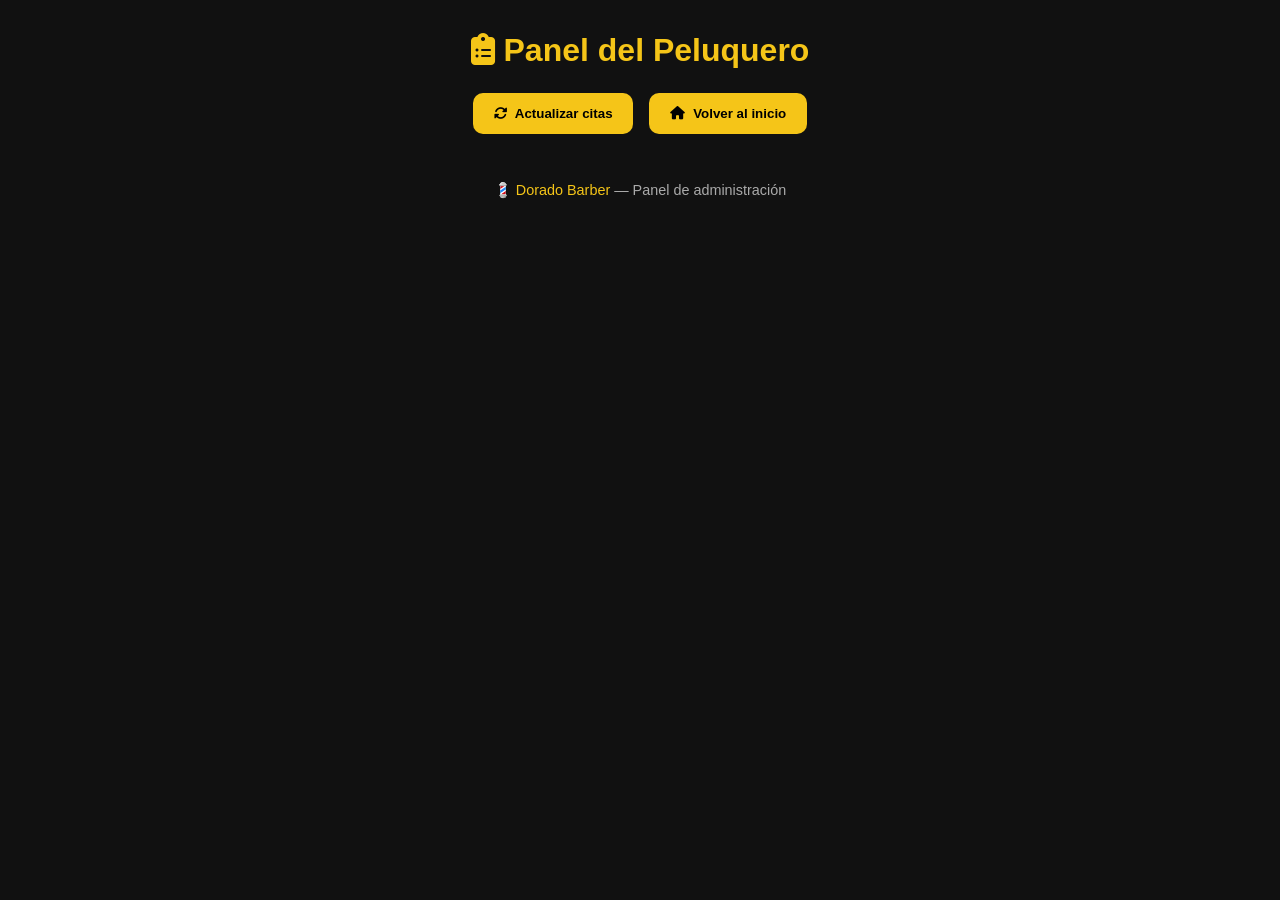
==== admin.html @ 8e2dd07b "cambios en admin" ====
<!DOCTYPE html>
<html lang="es">
<head>
  <meta charset="UTF-8" />
  <meta name="viewport" content="width=device-width, initial-scale=1.0" />
  <title>Panel del Peluquero</title>
  <link rel="stylesheet" href="https://cdnjs.cloudflare.com/ajax/libs/font-awesome/6.5.0/css/all.min.css">
  <style>
    body {
      background-color: #111;
      color: #fff;
      font-family: 'Poppins', sans-serif;
      margin: 0;
      padding: 0;
      scroll-behavior: smooth;
    }

    h1 {
      text-align: center;
      color: #f5c518;
      margin-top: 2rem;
      font-size: 2rem;
    }

    button {
      display: inline-flex;
      align-items: center;
      gap: 0.5rem;
      background-color: #f5c518;
      border: none;
      color: #000;
      padding: 0.8rem 1.3rem;
      font-weight: bold;
      border-radius: 10px;
      cursor: pointer;
      transition: 0.3s;
    }

    button:hover {
      background-color: #ffd700;
      transform: translateY(-2px);
    }

    .botones {
      display: flex;
      justify-content: center;
      flex-wrap: wrap;
      gap: 1rem;
      margin: 1.5rem auto;
    }

    .dia {
      margin: 2rem auto;
      background: #1e1e1e;
      border-radius: 12px;
      box-shadow: 0 4px 12px rgba(0, 0, 0, 0.5);
      max-width: 950px;
      overflow-x: auto;
    }

    .dia h2 {
      text-align: center;
      background-color: #f5c518;
      color: #111;
      margin: 0;
      padding: 0.8rem;
      border-radius: 12px 12px 0 0;
      font-size: 1.2rem;
    }

    table {
      width: 100%;
      border-collapse: collapse;
      text-align: center;
    }

    th, td {
      padding: 0.8rem;
      border-bottom: 1px solid #333;
    }

    th {
      background-color: #d4af37;
      color: #111;
      text-transform: uppercase;
      font-size: 0.9rem;
    }

    tr:nth-child(even) {
      background-color: #222;
    }

    tr:hover {
      background-color: #333;
    }

    footer {
      text-align: center;
      color: #aaa;
      margin-top: 3rem;
      padding-bottom: 1rem;
      font-size: 0.9rem;
    }

    /* --- Botón volver arriba --- */
    #btnArriba {
      position: fixed;
      bottom: 25px;
      right: 25px;
      background-color: #f5c518;
      color: #000;
      border: none;
      border-radius: 50%;
      width: 50px;
      height: 50px;
      cursor: pointer;
      font-size: 1.3rem;
      box-shadow: 0 4px 8px rgba(0, 0, 0, 0.6);
      display: none;
      align-items: center;
      justify-content: center;
      transition: 0.3s;
    }

    #btnArriba:hover {
      background-color: #ffd700;
      transform: scale(1.1);
    }

    /* --- Responsive --- */
    @media (max-width: 768px) {
      table, th, td {
        font-size: 0.85rem;
      }

      .dia {
        width: 95%;
      }
    }
  </style>
</head>
<body>
  <h1><i class="fa-solid fa-clipboard-list"></i> Panel del Peluquero</h1>

  <div class="botones">
    <button id="actualizar"><i class="fa-solid fa-rotate"></i> Actualizar citas</button>
    <button onclick="window.location.href='index.html'"><i class="fa-solid fa-home"></i> Volver al inicio</button>
  </div>

  <div id="contenedorCitas"></div>

  <button id="btnArriba" title="Volver arriba"><i class="fa-solid fa-arrow-up"></i></button>

  <footer>💈 <span style="color:#f5c518;">Dorado Barber</span> — Panel de administración</footer>

  <script type="module">
    import { createClient } from "https://esm.sh/@supabase/supabase-js@2";

    const SUPABASE_URL = "https://vukawliizqcjhptpyxdi.supabase.co";
    const SUPABASE_KEY =
      "eyJhbGciOiJIUzI1NiIsInR5cCI6IkpXVCJ9.eyJpc3MiOiJzdXBhYmFzZSIsInJlZiI6InZ1a2F3bGlpenFjamhwdHB5eGRpIiwicm9sZSI6ImFub24iLCJpYXQiOjE3NjEzMTEwMzksImV4cCI6MjA3Njg4NzAzOX0.XhH_NEwxiEaYqS4vZiWm4DjSXQ1bLZkMtdB0g8ewNtM";
    const supabase = createClient(SUPABASE_URL, SUPABASE_KEY);

    const contenedor = document.getElementById("contenedorCitas");
    const btnActualizar = document.getElementById("actualizar");
    const btnArriba = document.getElementById("btnArriba");

    btnActualizar.addEventListener("click", cargarCitas);

    async function cargarCitas() {
      contenedor.innerHTML = "<p style='text-align:center;color:#bbb;'>Cargando citas...</p>";

      const { data: citas, error } = await supabase
        .from("citas")
        .select("*")
        .order("fecha", { ascending: true })
        .order("hora", { ascending: true });

      if (error) {
        console.error("Error al cargar citas:", error);
        contenedor.innerHTML = "<p style='text-align:center;color:red;'>Error al cargar citas</p>";
        return;
      }

      if (!citas.length) {
        contenedor.innerHTML = "<p style='text-align:center;color:#aaa;'>No hay citas registradas</p>";
        return;
      }

      // Agrupar por fecha
      const citasPorFecha = {};
      for (const cita of citas) {
        if (!citasPorFecha[cita.fecha]) citasPorFecha[cita.fecha] = [];
        citasPorFecha[cita.fecha].push(cita);
      }

      // Generar bloques por día
      contenedor.innerHTML = "";
      for (const fecha in citasPorFecha) {
        const lista = citasPorFecha[fecha];
        const fechaObj = new Date(fecha + "T00:00:00");
        const diaSemana = fechaObj.toLocaleDateString("es-ES", {
          weekday: "long",
          year: "numeric",
          month: "long",
          day: "numeric"
        });

        const divDia = document.createElement("div");
        divDia.className = "dia";
        divDia.innerHTML = `
          <h2>${diaSemana.charAt(0).toUpperCase() + diaSemana.slice(1)}</h2>
          <table>
            <thead>
              <tr>
                <th>Cliente</th>
                <th>Teléfono</th>
                <th>Servicio</th>
                <th>Hora</th>
              </tr>
            </thead>
            <tbody>
              ${lista
                .sort((a, b) => a.hora.localeCompare(b.hora))
                .map(
                  c => `
                  <tr>
                    <td>${c.nombre}</td>
                    <td>${c.telefono}</td>
                    <td>${c.servicio}</td>
                    <td>${c.hora}</td>
                  </tr>
                `
                )
                .join("")}
            </tbody>
          </table>
        `;
        contenedor.appendChild(divDia);
      }
    }

    // Mostrar botón arriba solo cuando se hace scroll
    window.addEventListener("scroll", () => {
      btnArriba.style.display = window.scrollY > 300 ? "flex" : "none";
    });

    btnArriba.addEventListener("click", () => {
      window.scrollTo({ top: 0, behavior: "smooth" });
    });

    cargarCitas();
  </script>
</body>
</html>
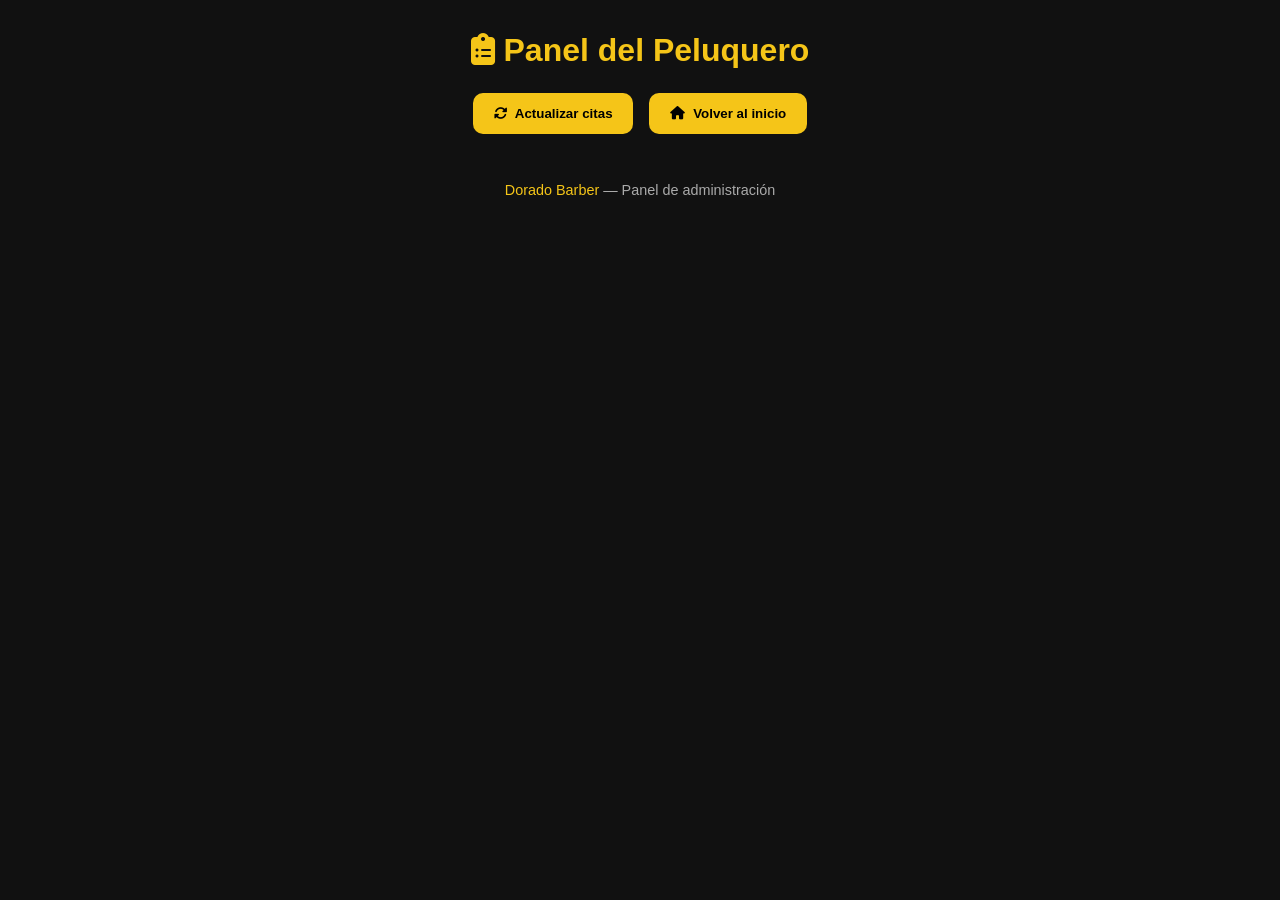
==== commit 4df1ea9d: "prueba de notifiaciones" ====
--- a/admin.html
+++ b/admin.html
@@ -12,7 +12,6 @@
       font-family: 'Poppins', sans-serif;
       margin: 0;
       padding: 0;
-      scroll-behavior: smooth;
     }
 
     h1 {
@@ -56,6 +55,7 @@
       box-shadow: 0 4px 12px rgba(0, 0, 0, 0.5);
       max-width: 950px;
       overflow-x: auto;
+      transition: all 0.3s ease;
     }
 
     .dia h2 {
@@ -66,6 +66,7 @@
       padding: 0.8rem;
       border-radius: 12px 12px 0 0;
       font-size: 1.2rem;
+      text-transform: capitalize;
     }
 
     table {
@@ -86,13 +87,8 @@
       font-size: 0.9rem;
     }
 
-    tr:nth-child(even) {
-      background-color: #222;
-    }
-
-    tr:hover {
-      background-color: #333;
-    }
+    tr:nth-child(even) { background-color: #222; }
+    tr:hover { background-color: #333; }
 
     footer {
       text-align: center;
@@ -102,7 +98,6 @@
       font-size: 0.9rem;
     }
 
-    /* --- Botón volver arriba --- */
     #btnArriba {
       position: fixed;
       bottom: 25px;
@@ -127,20 +122,58 @@
       transform: scale(1.1);
     }
 
-    /* --- Responsive --- */
-    @media (max-width: 768px) {
-      table, th, td {
-        font-size: 0.85rem;
-      }
-
-      .dia {
-        width: 95%;
-      }
+    .dia-futuro { box-shadow: 0 0 15px gold; border: 2px solid gold; }
+    .dia-hoy { border: 2px solid #fff; box-shadow: 0 0 20px #fff; }
+    .dia-pasado { opacity: 0.5; filter: grayscale(0.3); }
+
+    .separador {
+      text-align: center;
+      margin: 3rem auto 1rem;
+      font-size: 1.1rem;
+      color: #f5c518;
+      text-transform: uppercase;
+      letter-spacing: 1px;
+      border-top: 1px solid #333;
+      width: 85%;
+      padding-top: 10px;
+      opacity: 0.9;
+    }
+
+    .alerta-db {
+      text-align: center;
+      background-color: #f5c518;
+      color: #000;
+      padding: 1rem;
+      border-radius: 0 0 12px 12px;
+      font-weight: bold;
+      box-shadow: 0 0 20px rgba(255, 215, 0, 0.5);
+      margin-bottom: 1rem;
+      display: none;
+    }
+
+    .toast {
+      position: fixed;
+      top: 20px;
+      right: 20px;
+      background: #f5c518;
+      color: #000;
+      padding: 1rem 1.5rem;
+      border-radius: 10px;
+      box-shadow: 0 4px 10px rgba(0,0,0,0.6);
+      font-weight: bold;
+      animation: aparecer 0.5s ease forwards;
+      z-index: 9999;
+    }
+
+    @keyframes aparecer {
+      from { opacity: 0; transform: translateY(-20px); }
+      to { opacity: 1; transform: translateY(0); }
     }
   </style>
 </head>
 <body>
   <h1><i class="fa-solid fa-clipboard-list"></i> Panel del Peluquero</h1>
+  <div id="alertaDB" class="alerta-db"></div>
 
   <div class="botones">
     <button id="actualizar"><i class="fa-solid fa-rotate"></i> Actualizar citas</button>
@@ -148,108 +181,150 @@
   </div>
 
   <div id="contenedorCitas"></div>
-
   <button id="btnArriba" title="Volver arriba"><i class="fa-solid fa-arrow-up"></i></button>
 
-  <footer>💈 <span style="color:#f5c518;">Dorado Barber</span> — Panel de administración</footer>
+  <footer><span style="color:#f5c518;">Dorado Barber</span> — Panel de administración</footer>
 
   <script type="module">
-    import { createClient } from "https://esm.sh/@supabase/supabase-js@2";
-
-    const SUPABASE_URL = "https://vukawliizqcjhptpyxdi.supabase.co";
-    const SUPABASE_KEY =
-      "eyJhbGciOiJIUzI1NiIsInR5cCI6IkpXVCJ9.eyJpc3MiOiJzdXBhYmFzZSIsInJlZiI6InZ1a2F3bGlpenFjamhwdHB5eGRpIiwicm9sZSI6ImFub24iLCJpYXQiOjE3NjEzMTEwMzksImV4cCI6MjA3Njg4NzAzOX0.XhH_NEwxiEaYqS4vZiWm4DjSXQ1bLZkMtdB0g8ewNtM";
-    const supabase = createClient(SUPABASE_URL, SUPABASE_KEY);
-
-    const contenedor = document.getElementById("contenedorCitas");
-    const btnActualizar = document.getElementById("actualizar");
-    const btnArriba = document.getElementById("btnArriba");
-
-    btnActualizar.addEventListener("click", cargarCitas);
-
-    async function cargarCitas() {
-      contenedor.innerHTML = "<p style='text-align:center;color:#bbb;'>Cargando citas...</p>";
-
-      const { data: citas, error } = await supabase
-        .from("citas")
-        .select("*")
-        .order("fecha", { ascending: true })
-        .order("hora", { ascending: true });
-
-      if (error) {
-        console.error("Error al cargar citas:", error);
-        contenedor.innerHTML = "<p style='text-align:center;color:red;'>Error al cargar citas</p>";
-        return;
-      }
-
-      if (!citas.length) {
-        contenedor.innerHTML = "<p style='text-align:center;color:#aaa;'>No hay citas registradas</p>";
-        return;
-      }
-
-      // Agrupar por fecha
-      const citasPorFecha = {};
-      for (const cita of citas) {
-        if (!citasPorFecha[cita.fecha]) citasPorFecha[cita.fecha] = [];
-        citasPorFecha[cita.fecha].push(cita);
-      }
-
-      // Generar bloques por día
-      contenedor.innerHTML = "";
-      for (const fecha in citasPorFecha) {
-        const lista = citasPorFecha[fecha];
-        const fechaObj = new Date(fecha + "T00:00:00");
-        const diaSemana = fechaObj.toLocaleDateString("es-ES", {
-          weekday: "long",
-          year: "numeric",
-          month: "long",
-          day: "numeric"
-        });
-
-        const divDia = document.createElement("div");
-        divDia.className = "dia";
-        divDia.innerHTML = `
-          <h2>${diaSemana.charAt(0).toUpperCase() + diaSemana.slice(1)}</h2>
-          <table>
-            <thead>
-              <tr>
-                <th>Cliente</th>
-                <th>Teléfono</th>
-                <th>Servicio</th>
-                <th>Hora</th>
-              </tr>
-            </thead>
-            <tbody>
-              ${lista
-                .sort((a, b) => a.hora.localeCompare(b.hora))
-                .map(
-                  c => `
-                  <tr>
-                    <td>${c.nombre}</td>
-                    <td>${c.telefono}</td>
-                    <td>${c.servicio}</td>
-                    <td>${c.hora}</td>
-                  </tr>
-                `
-                )
-                .join("")}
-            </tbody>
-          </table>
-        `;
-        contenedor.appendChild(divDia);
-      }
-    }
-
-    // Mostrar botón arriba solo cuando se hace scroll
-    window.addEventListener("scroll", () => {
-      btnArriba.style.display = window.scrollY > 300 ? "flex" : "none";
-    });
-
-    btnArriba.addEventListener("click", () => {
-      window.scrollTo({ top: 0, behavior: "smooth" });
-    });
-
+import { createClient } from "https://esm.sh/@supabase/supabase-js@2";
+
+const SUPABASE_URL = "https://vukawliizqcjhptpyxdi.supabase.co";
+const SUPABASE_KEY =
+  "eyJhbGciOiJIUzI1NiIsInR5cCI6IkpXVCJ9.eyJpc3MiOiJzdXBhYmFzZSIsInJlZiI6InZ1a2F3bGlpenFjamhwdHB5eGRpIiwicm9sZSI6ImFub24iLCJpYXQiOjE3NjEzMTEwMzksImV4cCI6MjA3Njg4NzAzOX0.XhH_NEwxiEaYqS4vZiWm4DjSXQ1bLZkMtdB0g8ewNtM";
+
+const supabase = createClient(SUPABASE_URL, SUPABASE_KEY);
+
+const contenedor = document.getElementById("contenedorCitas");
+const btnActualizar = document.getElementById("actualizar");
+const btnArriba = document.getElementById("btnArriba");
+const alertaDB = document.getElementById("alertaDB");
+
+btnActualizar.addEventListener("click", cargarCitas);
+
+const sonidoNotificacion = new Audio("https://cdn.pixabay.com/download/audio/2022/03/15/audio_597e6a0c81.mp3?filename=notification-bell-1-14714.mp3");
+sonidoNotificacion.volume = 0.7;
+
+async function cargarCitas() {
+  contenedor.innerHTML = "<p style='text-align:center;color:#bbb;'>Cargando citas...</p>";
+
+  const { data: citas, error } = await supabase
+    .from("citas")
+    .select("*")
+    .order("fecha", { ascending: true })
+    .order("hora", { ascending: true });
+
+  if (error) {
+    contenedor.innerHTML = "<p style='text-align:center;color:red;'>Error al cargar citas</p>";
+    return;
+  }
+
+  if (!citas.length) {
+    contenedor.innerHTML = "<p style='text-align:center;color:#aaa;'>No hay citas registradas</p>";
+    return;
+  }
+
+  const citasPorFecha = {};
+  for (const cita of citas) {
+    if (!citasPorFecha[cita.fecha]) citasPorFecha[cita.fecha] = [];
+    citasPorFecha[cita.fecha].push(cita);
+  }
+
+  const ahora = new Date();
+  const offset = ahora.getTimezoneOffset() * 60000;
+  const local = new Date(ahora.getTime() - offset);
+  const hoy = local.toISOString().split("T")[0];
+
+  contenedor.innerHTML = "";
+
+  const fechas = Object.keys(citasPorFecha).sort((a, b) => new Date(a) - new Date(b));
+  const pasadas = [];
+  const futuras = [];
+
+  for (const f of fechas) {
+    if (f < hoy) pasadas.push(f);
+    else if (f > hoy) futuras.push(f);
+  }
+
+  if (citasPorFecha[hoy]) renderDia(hoy, citasPorFecha[hoy], "dia-hoy", "Hoy");
+  if (futuras.length > 0) {
+    const sep = document.createElement("div");
+    sep.className = "separador";
+    sep.textContent = "Próximos días";
+    contenedor.appendChild(sep);
+    futuras.forEach(f => renderDia(f, citasPorFecha[f], "dia-futuro"));
+  }
+  if (pasadas.length > 0) {
+    const sep = document.createElement("div");
+    sep.className = "separador";
+    sep.textContent = "Días pasados";
+    contenedor.appendChild(sep);
+    pasadas.reverse().forEach(f => renderDia(f, citasPorFecha[f], "dia-pasado"));
+  }
+
+  verificarUsoBaseDatos();
+}
+
+function renderDia(fecha, lista, clase, tituloPersonalizado) {
+  const fechaObj = new Date(fecha + "T00:00:00");
+  const titulo = tituloPersonalizado || fechaObj.toLocaleDateString("es-ES", {
+    weekday: "long", year: "numeric", month: "long", day: "numeric",
+  });
+
+  const div = document.createElement("div");
+  div.className = `dia ${clase}`;
+  div.innerHTML = `
+    <h2>${titulo.charAt(0).toUpperCase() + titulo.slice(1)}</h2>
+    <table>
+      <thead>
+        <tr><th>Cliente</th><th>Teléfono</th><th>Servicio</th><th>Hora</th></tr>
+      </thead>
+      <tbody>
+        ${lista
+          .sort((a, b) => a.hora.localeCompare(b.hora))
+          .map(
+            (c) => `<tr><td>${c.nombre}</td><td>${c.telefono}</td><td>${c.servicio}</td><td>${c.hora}</td></tr>`
+          )
+          .join("")}
+      </tbody>
+    </table>`;
+  contenedor.appendChild(div);
+}
+
+async function verificarUsoBaseDatos() {
+  const LIMITE = 10000, UMBRAL = 9000;
+  const { count, error } = await supabase.from("citas").select("*", { count: "exact", head: true });
+  if (error) return;
+  if (count >= UMBRAL) {
+    alertaDB.style.display = "block";
+    alertaDB.innerHTML = `⚠️ <strong>Atención:</strong> Tu base tiene <strong>${count}</strong> registros (máx ${LIMITE}).`;
+  } else alertaDB.style.display = "none";
+}
+
+window.addEventListener("scroll", () => {
+  btnArriba.style.display = window.scrollY > 300 ? "flex" : "none";
+});
+btnArriba.addEventListener("click", () =>
+  window.scrollTo({ top: 0, behavior: "smooth" })
+);
+
+function mostrarToast(mensaje) {
+  const toast = document.createElement("div");
+  toast.className = "toast";
+  toast.textContent = mensaje;
+  document.body.appendChild(toast);
+  setTimeout(() => toast.remove(), 5000);
+}
+
+supabase
+  .channel("nuevas-citas")
+  .on("postgres_changes", { event: "INSERT", schema: "public", table: "citas" }, (payload) => {
+    sonidoNotificacion.play();
+    mostrarToast(`Nuevo turno: ${payload.new.nombre} — ${payload.new.hora}`);
     cargarCitas();
+  })
+  .subscribe();
+
+cargarCitas();
   </script>
 </body>
 </html>
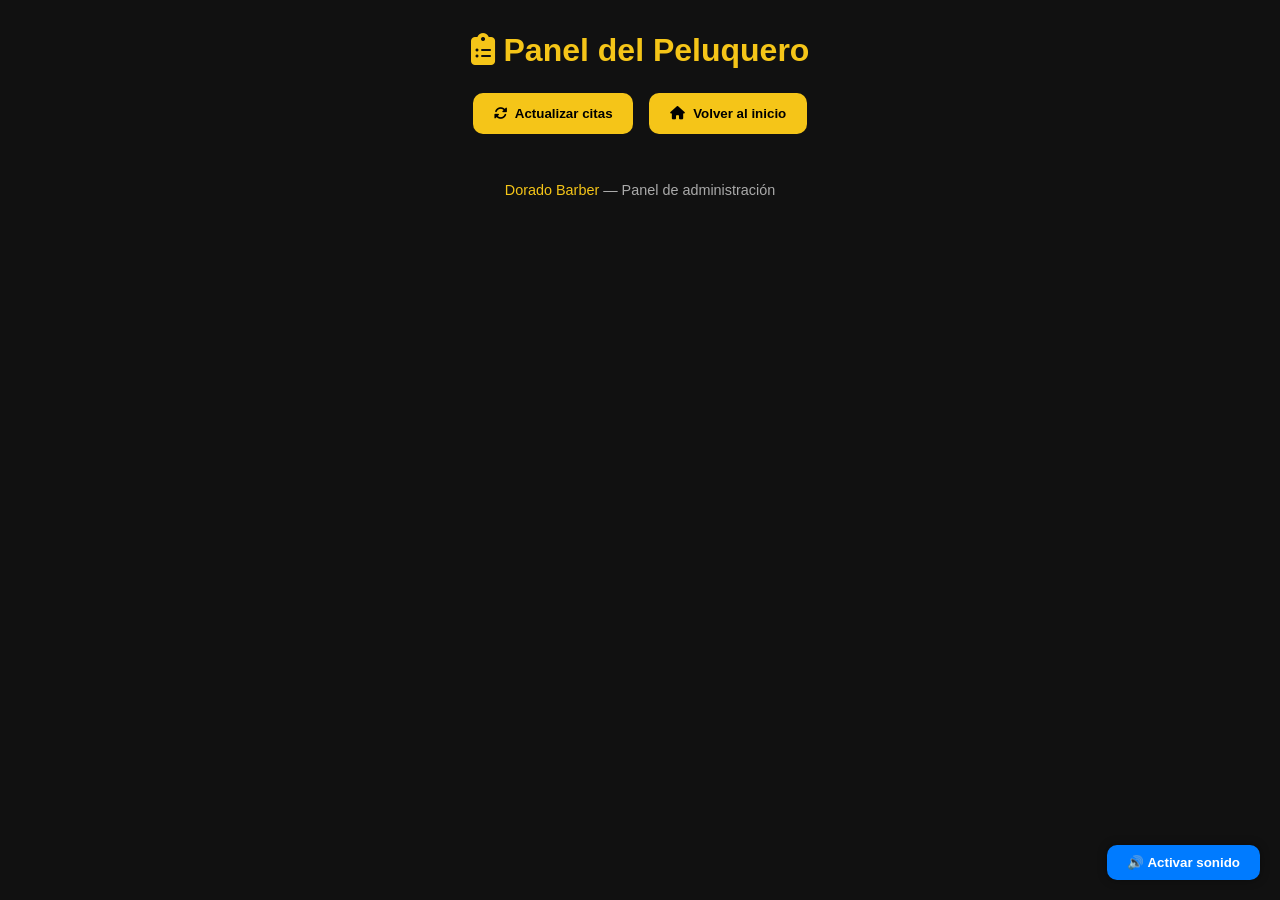
==== commit 322f7f64: "arreglo de tiempo y sonido" ====
--- a/admin.html
+++ b/admin.html
@@ -169,6 +169,23 @@
       from { opacity: 0; transform: translateY(-20px); }
       to { opacity: 1; transform: translateY(0); }
     }
+
+    /* 🔊 Botón activar sonido */
+    #activarSonido {
+      position: fixed;
+      bottom: 20px;
+      right: 20px;
+      background: #007bff;
+      color: #fff;
+      border: none;
+      border-radius: 10px;
+      padding: 10px 20px;
+      font-weight: bold;
+      cursor: pointer;
+      z-index: 10000;
+      box-shadow: 0 0 10px rgba(0,0,0,0.4);
+    }
+    #activarSonido:hover { background: #005fcc; }
   </style>
 </head>
 <body>
@@ -183,6 +200,8 @@
   <div id="contenedorCitas"></div>
   <button id="btnArriba" title="Volver arriba"><i class="fa-solid fa-arrow-up"></i></button>
 
+  <button id="activarSonido">🔊 Activar sonido</button>
+
   <footer><span style="color:#f5c518;">Dorado Barber</span> — Panel de administración</footer>
 
   <script type="module">
@@ -198,11 +217,31 @@
 const btnActualizar = document.getElementById("actualizar");
 const btnArriba = document.getElementById("btnArriba");
 const alertaDB = document.getElementById("alertaDB");
-
+const btnSonido = document.getElementById("activarSonido");
+
+// 🎵 Sonido notificación
+const sonidoNotificacion = new Audio("./noti.mp3");
+sonidoNotificacion.volume = 1.0;
+let sonidoHabilitado = false;
+
+// 🔊 Activar sonido
+btnSonido.addEventListener("click", async () => {
+  try {
+    await sonidoNotificacion.play();
+    sonidoNotificacion.pause();
+    sonidoNotificacion.currentTime = 0;
+    sonidoHabilitado = true;
+    btnSonido.textContent = "🔔 Sonido activado";
+    btnSonido.style.background = "green";
+    setTimeout(() => btnSonido.remove(), 2000);
+    mostrarToast("Sonido de notificaciones activado ✅");
+  } catch (err) {
+    mostrarToast("Haz clic de nuevo para permitir el sonido 🔈");
+  }
+});
+
+// 🔁 Botón actualizar citas
 btnActualizar.addEventListener("click", cargarCitas);
-
-const sonidoNotificacion = new Audio("https://cdn.pixabay.com/download/audio/2022/03/15/audio_597e6a0c81.mp3?filename=notification-bell-1-14714.mp3");
-sonidoNotificacion.volume = 0.7;
 
 async function cargarCitas() {
   contenedor.innerHTML = "<p style='text-align:center;color:#bbb;'>Cargando citas...</p>";
@@ -315,11 +354,15 @@
   setTimeout(() => toast.remove(), 5000);
 }
 
+// 🔔 Suscripción en tiempo real
 supabase
   .channel("nuevas-citas")
   .on("postgres_changes", { event: "INSERT", schema: "public", table: "citas" }, (payload) => {
-    sonidoNotificacion.play();
     mostrarToast(`Nuevo turno: ${payload.new.nombre} — ${payload.new.hora}`);
+    if (sonidoHabilitado) {
+      sonidoNotificacion.currentTime = 0;
+      sonidoNotificacion.play().catch(err => console.warn("No se pudo reproducir:", err));
+    }
     cargarCitas();
   })
   .subscribe();
